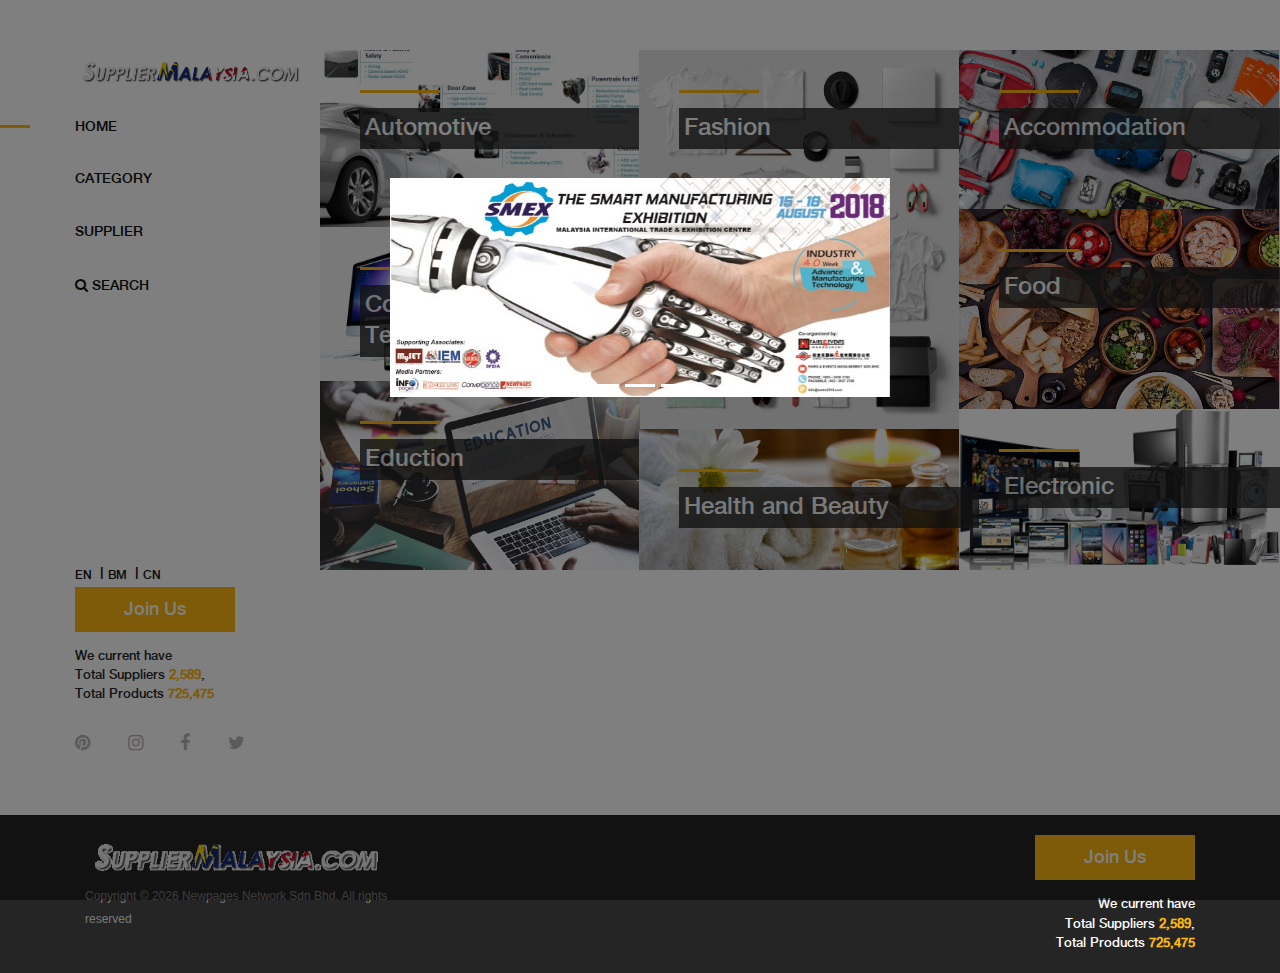
==== index.html @ 4eb39ed2 "update" ====
<!DOCTYPE html>
<html lang="en">

<head>
    <meta charset="UTF-8">
    <meta name="description" content="">
    <meta http-equiv="X-UA-Compatible" content="IE=edge">
    <meta name="viewport" content="width=device-width, initial-scale=1, shrink-to-fit=no">
    <!-- The above 4 meta tags *must* come first in the head; any other head content must come *after* these tags -->

    <!-- Title  -->
    <title>Supplier Malaysia Portal | Home</title>

    <!-- Core Style CSS -->
    <link rel="stylesheet" href="css/core-style.css">
    <link rel="stylesheet" href="style.css">

</head>

<body>

    

    

    <!-- Search Wrapper Area Start -->
    <div class="search-wrapper section-padding-100">
        <div class="search-close">
            <i class="fa fa-close" aria-hidden="true"></i>
        </div>
        <div class="container">
            <div class="row">
                <div class="col-12">
                    <div class="search-content">
                        <img src="img/core-img/logo.gif" alt="">
                        <form action="#" method="get">
                            <input type="search" name="search" id="search" placeholder="Type your keyword...">
                            <button type="submit"><i class="fa fa-search"></i></button>
                        </form>
                    </div>
                </div>
            </div>
        </div>
    </div>
    <!-- Search Wrapper Area End -->

<!-- Popup Read More -->
<div class="container">
        <div class="row">
            <div class="modal fade" id="exampleModalLong" style="">
                <div id="coming_events" class="modal-dialog">
                    <div class="carousel slide" data-ride="carousel" >
                        <ol class="carousel-indicators">
                            <li class="active" data-target="#product_details_slider" data-slide-to="0" style="background-image: url(img/product-img/1534131345171eec7696923a82205e8d7d210dfa8a.jpg);">
                            </li>
                            <li data-target="#product_details_slider" data-slide-to="1" style="background-image: url(img/product-img/1534131345171eec7696923a82205e8d7d210dfa8a.jpg);">
                            </li>
                            <li data-target="#product_details_slider" data-slide-to="2" style="background-image: url(img/product-img/1534131345171eec7696923a82205e8d7d210dfa8a.jpg);">
                        </ol>
                        <div class="carousel-inner" style="object-fit:cover;">
                            <div class="carousel-item active">
                                <img class="d-block" src="img/product-img/1534131345171eec7696923a82205e8d7d210dfa8a.jpg" alt="First slide">
                            </div>
                            <div class="carousel-item">
                                <img class="d-block" src="img/product-img/1534131345171eec7696923a82205e8d7d210dfa8a.jpg" alt="Second slide">
                            </div>
                        </div>
                    </div>
                </div>
            </div>
        </div>
    
</div>


    <!-- ##### Main Content Wrapper Start ##### -->
    <div class="main-content-wrapper d-flex clearfix">
        <!-- Mobile Nav (max width 767px)-->
        <div class="mobile-nav">
            <!-- Navbar Brand -->
            <div class="sm-navbar-brand">
                <a href="index.html"><img src="img/core-img/logo.gif" alt=""></a>
            </div>
            <!-- Navbar Toggler -->
            <div class="sm-navbar-toggler">
                <span></span><span></span><span></span>
            </div>
        </div>

        <!-- Header Area Start -->
        <header class="header-area clearfix">
            <!-- Close Icon -->
            <div class="nav-close">
                <i class="fa fa-close" aria-hidden="true"></i>
            </div>
            <!-- Logo -->
            <div class="d-none d-md-block sm-logo mb-15">
                <a href="index.html"><img src="img/core-img/logo.gif" alt=""></a>
            </div>
            <!-- SM Nav -->
            <nav class="sm-nav">
                <ul>
                    <li class="active"><a href="index.html">Home</a></li>
                    <li><a href="category-accommodation.html">Category</a></li>
                    <li><a href="category-supplier.html">Supplier</a></li>
                    <li><a href="#" class="search-nav"><i class="fa fa-search"></i> Search</a></li>
                </ul>
            </nav>
            <div class="sm-btn-group mb-250"></div>
            <!-- Button Group -->
            <div class="sm-btn-group mb-30">
                <a href="#">EN</a>&nbsp
                |&nbsp<a href="#">BM</a>&nbsp
                |&nbsp<a href="#">CN</a>&nbsp
                <a href="joinUs.html" class="btn sm-btn mb-15">Join Us</a>
                <ul class="sm-nav">
                    <li style="font-size:.8rem">We current have</li>
                    <li style="font-size:.8rem">Total Suppliers <strong style="color:#fbb710;">2,589</strong>,</li>
                    <li style="font-size:.8rem">Total Products <strong style="color:#fbb710;">725,475</strong></li>
                </ul>
            </div>



            <!-- Social Button -->
            <div class="social-info d-flex justify-content-between">
                <a href="#"><i class="fa fa-pinterest" aria-hidden="true"></i></a>
                <a href="#"><i class="fa fa-instagram" aria-hidden="true"></i></a>
                <a href="#"><i class="fa fa-facebook" aria-hidden="true"></i></a>
                <a href="#"><i class="fa fa-twitter" aria-hidden="true"></i></a>
            </div>
        </header>
        <!-- Header Area End -->

        <!-- Product Catagories Area Start -->
        <div class="products-catagories-area clearfix mt-50">
            <div class="sm-pro-catagory clearfix">
                <!-- Single Catagory -->
                <div class="single-products-catagory clearfix">
                    <a href="category-automotive.html">
                        <img src="img/product-img/en.Automotive_Solutions.jpg" alt="">
                        <!-- Hover Content -->
                        <div class="hover-content sm-category">
                            <div class="line"></div>
                            <h4>Automotive</h4>
                        </div>
                    </a>
                </div>

                <!-- Single Catagory -->
                <div class="single-products-catagory clearfix">
                    <a href="category-fashion.html">
                        <img src="img/product-img/Fashion-Shoes-Jewelry-2X._V510055193_.jpg" alt="">
                        <!-- Hover Content -->
                        <div class="hover-content sm-category">
                            <div class="line"></div>
                            <h4>Fashion</h4>
                        </div>
                    </a>
                </div>

                <!-- Single Catagory -->
                <div class="single-products-catagory clearfix">
                    <a href="category-accommodation.html">
                        <img src="img/product-img/gearfortravel-2x1-fullres-1024x512.jpg" alt="">
                        <!-- Hover Content -->
                        <div class="hover-content sm-category">
                            <div class="line"></div>
                            <h4>Accommodation</h4>
                        </div>
                    </a>
                </div>

                <!-- Single Catagory -->
                <div class="single-products-catagory clearfix">
                    <a href="category-food.html">
                        <img src="img/product-img/food.jpg" alt="">
                        <!-- Hover Content -->
                        <div class="hover-content sm-category">
                            <div class="line"></div>
                            <h4>Food</h4>
                        </div>
                    </a>
                </div>

                <!-- Single Catagory -->
                <div class="single-products-catagory clearfix">
                    <a href="category-computers&it.html">
                        <img src="img/product-img/it1.png" alt="">
                        <!-- Hover Content -->
                        <div class="hover-content sm-category">
                            <div class="line"></div>
                            <h4>Computers & Information Technology</h4>
                        </div>
                    </a>
                </div>

                <!-- Single Catagory -->
                <div class="single-products-catagory clearfix">
                    <a href="category-eduction.html">
                        <img src="img/product-img/student-education.jpg" alt="">
                        <!-- Hover Content -->
                        <div class="hover-content sm-category">
                            <div class="line"></div>
                            <h4>Eduction</h4>
                        </div>
                    </a>
                </div>

                <!-- Single Catagory -->
                <div class="single-products-catagory clearfix">
                    <a href="category-electronic.html">
                        <img src="img/product-img/electronic.jpg" alt="">
                        <!-- Hover Content -->
                        <div class="hover-content sm-category">
                            <div class="line"></div>
                            <h4>Electronic</h4>
                        </div>
                    </a>
                </div>

                <!-- Single Catagory -->
                <div class="single-products-catagory clearfix">
                    <a href="category-h&b.html">
                        <img src="img/product-img/health-and-beauty-11.jpg" alt="">
                        <!-- Hover Content -->
                        <div class="hover-content sm-category">
                            <div class="line"></div>
                            <h4>Health and Beauty</h4>
                        </div>
                    </a>
                </div>
            </div>
        </div>
        <!-- Product Catagories Area End -->
    </div>

    <!-- ##### Main Content Wrapper End ##### -->


    <!-- ##### Footer Area Start ##### -->
    <footer class="footer_area clearfix">
        <div class="container">
            <div class="row align-items-center">
                <!-- Single Widget Area -->
                <div class="col-12 col-lg-4">
                    <div class="single_widget_area">
                        <!-- Logo -->
                        <div class="footer-logo mr-50">
                            <a href="index.html"><img src="img/core-img/logo.gif" alt=""></a>
                        </div>
                        <!-- Copywrite Text -->
                        <p class="copywrite">
                            Copyright &copy;
                            <script>
                                document.write(new Date().getFullYear());
                            </script> Newpages Network Sdn Bhd. All rights reserved</p>
                    </div>
                </div>
                <!-- Single Widget Area -->
                <div class="col-12 col-lg-8 text-right">
                    <div class="single_widget_area">
                        <!-- Footer Menu -->
                        <div class="footer_menu">
                            <a href="joinUs.html" class="btn sm-btn mb-15">Join Us</a>
                            <ul class="text-right">
                                <li style="font-size:.8rem; color:white;">We current have</li>
                                <li style="font-size:.8rem; color:white;">Total Suppliers <strong style="color:#fbb710;">2,589</strong>,</li>
                                <li style="font-size:.8rem; color:white;">Total Products <strong style="color:#fbb710;">725,475</strong></li>
                            </ul>
                        </div>
                    </div>
                </div>
            </div>
        </div>
        </div>
    </footer>
    <!-- ##### Footer Area End ##### -->

    <!-- ##### jQuery (Necessary for All JavaScript Plugins) ##### -->
    <script src="js/jquery/jquery-2.2.4.min.js"></script>
    <!-- Popper js -->
    <script src="js/popper.min.js"></script>
    <!-- Bootstrap js -->
    <script src="js/bootstrap.min.js"></script>
    <!-- Plugins js -->
    <script src="js/plugins.js"></script>
    <!-- Active js -->
    <script src="js/active.js"></script>
    <!-- My Script -->
    <script src="js/mainPage.js"></script>

</body>

</html>
---- css/core-style.css ----
/* [Master Stylesheet v-1.0.0] */


/* :: :: 1.0 Import Fonts */

@import url(../css/bootstrap.min.css);
@import url(../css/owl.carousel.css);
@import url(../css/animate.css);
@import url(../css/magnific-popup.css);
@import url(../css/jquery-ui.min.css);
@import url(../css/nice-select.css);
@import url(../css/font-awesome.min.css);
@font-face {
    font-family: "helveticaneuebold";
    src: url("../fonts/helvetica_neu_bold-webfont.woff2") format("woff2"), url("../fonts/helvetica_neu_bold-webfont.woff") format("woff");
    font-weight: normal;
    font-style: normal;
}

@font-face {
    font-family: "helveticaneuemedium";
    src: url("../fonts/helveticaneue_medium-webfont.woff2") format("woff2"), url("../fonts/helveticaneue_medium-webfont.woff") format("woff");
    font-weight: normal;
    font-style: normal;
}


/* :: 2.0 Import All CSS */


/* :: 3.0 Base CSS */

* {
    margin: 0;
    padding: 0;
}

body {
    font-family: "helveticaneuemedium";
    font-size: 16px;
}

h1,
h2,
h3,
h4,
h5,
h6 {
    color: #242424;
    line-height: 1.3;
    font-weight: 400;
}

p {
    color: #6d6d6d;
    font-size: 16px;
    line-height: 1.9;
    font-weight: 400;
}

a {
    -webkit-transition: all 500ms ease 0s;
    transition: all 500ms ease 0s;
    text-decoration: none;
    outline: 0 solid transparent;
    color: #131212;
    font-weight: 400;
    font-size: 12px;
}

a:hover,
a:focus {
    -webkit-transition: all 500ms ease 0s;
    transition: all 500ms ease 0s;
    text-decoration: none;
    outline: 0 solid transparent;
    color: #131212;
    font-weight: 400;
    font-size: 12px;
}

ul,
ol {
    margin: 0;
}

ul li,
ol li {
    list-style: none;
}

img {
    height: auto;
    max-width: 100%;
}


/* Spacing */

.mt-15 {
    margin-top: 15px !important;
}

.mt-30 {
    margin-top: 30px !important;
}

.mt-65 {
    margin-top: 65px !important;
}

.mt-50 {
    margin-top: 50px !important;
}

.mt-70 {
    margin-top: 70px !important;
}

.mt-100 {
    margin-top: 100px !important;
}

.mb-15 {
    margin-bottom: 15px !important;
}

.mb-30 {
    margin-bottom: 30px !important;
}

.mb-50 {
    margin-bottom: 50px !important;
}

.mb-70 {
    margin-bottom: 70px !important;
}

.mb-100 {
    margin-bottom: 100px !important;
}

.mb-250 {
    margin-bottom: 250px !important;
}

.ml-15 {
    margin-left: 15px !important;
}

.ml-30 {
    margin-left: 30px !important;
}

.ml-50 {
    margin-left: 50px !important;
}

.mr-15 {
    margin-right: 15px !important;
}

.mr-30 {
    margin-right: 30px !important;
}

.mr-50 {
    margin-right: 50px !important;
}


/* Height */

.height-400 {
    height: 400px !important;
}

.height-500 {
    height: 500px !important;
}

.height-600 {
    height: 600px !important;
}

.height-700 {
    height: 700px !important;
}

.height-800 {
    height: 800px !important;
}


/* Section Padding */

.section-padding-50 {
    padding-top: 50px;
    padding-bottom: 100px;
}

.section-padding-100 {
    padding-top: 100px;
    padding-bottom: 100px;
}

.section-padding-100-0 {
    padding-top: 100px;
    padding-bottom: 0;
}

.section-padding-0-100 {
    padding-top: 0;
    padding-bottom: 100px;
}


/* Section Heading */

.section-heading {
    margin-bottom: 50px;
    position: relative;
    z-index: 1;
}

.section-heading h2 {
    font-size: 30px;
    margin-bottom: 0;
    text-transform: capitalize;
    font-weight: 600;
}

.section-heading.text-left {
    text-align: left !important;
}


/* Miscellaneous */

.bg-img {
    background-position: center center;
    background-size: cover;
    background-repeat: no-repeat;
}

.bg-white {
    background-color: #ffffff !important;
}

.bg-dark {
    background-color: #000000 !important;
}

.bg-transparent {
    background-color: transparent !important;
}

.font-bold {
    font-weight: 700;
}

.font-light {
    font-weight: 300;
}

.bg-overlay,
.bg-overlay-white {
    position: relative;
    z-index: 2;
    background-position: center center;
    background-size: cover;
}

.bg-overlay:hover,
.bg-overlay-white:hover {
    position: absolute;
    z-index: -1;
    top: 0;
    left: 0;
    width: 100%;
    height: 100%;
    content: "";
}

.bg-overlay:hover {
    background-color: rgba(0, 0, 0, 0.5);
}

.bg-overlay-white:hover {
    background-color: rgba(255, 255, 255, 0.9);
}

.mfp-image-holder .mfp-close,
.mfp-iframe-holder .mfp-close {
    color: #fff;
    right: 0;
    padding-right: 0;
    width: 30px;
    height: 30px;
    background-color: #fbb710;
    line-height: 30px;
    text-align: center;
    position: absolute;
    top: 40px;
    right: -30px;
}

@media only screen and (max-width: 767px) {
    .mfp-image-holder .mfp-close,
    .mfp-iframe-holder .mfp-close {
        right: 0;
    }
}

.navbar-toggler {
    background-color: #fbb710;
    border-radius: 0;
    margin-bottom: 15px;
}

.navbar-toggler i {
    font-size: 12px;
    color: #fff;
}

@media only screen and (min-width: 768px) and (max-width: 991px) {
    .navbar {
        display: block;
    }
}

@media only screen and (max-width: 767px) {
    .navbar {
        display: block;
    }
}

.mobile-nav {
    position: fixed;
    width: 100%;
    height: 70px;
    background-color: #fff;
    z-index: 3000;
    top: 0;
    left: 0;
    right: 0;
    padding: 0.5em 2em;
    -webkit-box-align: center;
    -ms-flex-align: center;
    -ms-grid-row-align: center;
    align-items: center;
    -webkit-box-pack: justify;
    -ms-flex-pack: justify;
    justify-content: space-between;
    box-shadow: 0 4px 15px 0 rgba(0, 0, 0, 0.15);
    display: none;
}

@media only screen and (max-width: 767px) {
    .mobile-nav {
        display: -webkit-box;
        display: -ms-flexbox;
        display: flex;
    }
}

.mobile-nav .sm-navbar-brand {
    -webkit-box-flex: 0;
    -ms-flex: 0 0 250px;
    flex: 0 0 250px;
    max-width: 250px;
}

.mobile-nav .sm-navbar-brand img {
    width: 500px;
}

.mobile-nav .sm-navbar-brand a {
    display: block;
    max-width: 100%;
}

.mobile-nav .sm-navbar-toggler {
    cursor: pointer;
}

.mobile-nav .sm-navbar-toggler span {
    width: 28px;
    height: 3px;
    background-color: #fbb710;
    display: block;
    margin-bottom: 5px;
    border-radius: 2px;
}

.mobile-nav .sm-navbar-toggler span:last-child {
    margin-bottom: 0;
}


/* ScrollUp */

#scrollUp {
    background-color: #fbb710;
    border-radius: 0;
    bottom: 60px;
    box-shadow: 0 2px 6px 0 rgba(0, 0, 0, 0.3);
    color: #ffffff;
    font-size: 24px;
    height: 40px;
    line-height: 40px;
    right: 60px;
    text-align: center;
    width: 40px;
    -webkit-transition-duration: 500ms;
    transition-duration: 500ms;
}

#scrollUp:hover {
    background-color: #131212;
}

@media only screen and (max-width: 767px) {
    #scrollUp {
        bottom: 30px;
        right: 30px;
    }
}


/* Essence Button */

.sm-btn {
    display: inline-block;
    min-width: 160px;
    height: 45px;
    color: #ffffff;
    border: none;
    border-radius: 0;
    padding: 0 7px;
    font-size: 18px;
    line-height: 45px;
    background-color: #fbb710;
    font-weight: 300;
}

.sm-btn.active,
.sm-btn:hover,
.sm-btn:focus {
    font-size: 18px;
    color: #ffffff;
    background-color: #131212;
}


/* :: 4.0 Search Wrapper Area CSS */

.search-wrapper {
    position: fixed;
    z-index: 1;
    width: 100%;
    height: 80px;
    z-index: 5000;
    top: -200px;
    left: 0;
    background-color: white;
    -webkit-transition-duration: 500ms;
    transition-duration: 500ms;
    display: flex;
    align-items: center;
}

.search-wrapper .search-content form {
    position: relative;
    z-index: 1;
    box-shadow: 0 0 5px rgba(0, 0, 0, 0.075);
}

.search-wrapper .search-content form input {
    width: 100%;
    height: 60px;
    border: none;
    padding-left: 50px;
    font-size: 14px;
    color: #6b6b6b;
}

.search-wrapper .search-content form button {
    position: absolute;
    top: 0;
    left: 0;
    border: none;
    width: 50px;
    height: 60px;
    z-index: 10;
    cursor: pointer;
    background-color: transparent;
    text-align: center;
}

.search-wrapper .search-close {
    -webkit-transition-duration: 500ms;
    transition-duration: 500ms;
    width: 40px;
    height: 40px;
    position: absolute;
    top: 0;
    right: 0;
    background-color: red;
    text-align: center;
    color: #fff;
    line-height: 40px;
    font-size: 12px;
    cursor: pointer;
    background-color: #fbb710;
}

.search-wrapper .search-close:hover {
    background-color: #131212;
}


/* :: 5.0 Welcome Area CSS */

.main-content-wrapper {
    position: relative;
    z-index: 1;
    -webkit-transition-duration: 500ms;
    transition-duration: 500ms;
    -ms-flex-wrap: wrap;
    flex-wrap: wrap;
}

@media only screen and (max-width: 767px) {
    .main-content-wrapper {
        margin-top: 0px;
        z-index: 100;
    }
}

.main-content-wrapper .header-area {
    -webkit-transition-duration: 500ms;
    transition-duration: 500ms;
    position: relative;
    z-index: 1;
    -webkit-box-flex: 0;
    -ms-flex: 0 0 320px;
    flex: 0 0 320px;
    width: 320px;
    max-width: 320px;
    background-color: #fff;
    padding: 60px 75px;
}

@media only screen and (min-width: 768px) and (max-width: 991px) {
    .main-content-wrapper .header-area {
        -webkit-box-flex: 0;
        -ms-flex: 0 0 280px;
        flex: 0 0 280px;
        width: 280px;
        max-width: 280px;
        padding: 50px;
    }
}

@media only screen and (max-width: 767px) {
    .main-content-wrapper .header-area {
        -webkit-transition-duration: 500ms;
        transition-duration: 500ms;
        -webkit-box-flex: 0;
        -ms-flex: 0 0 320px;
        flex: 0 0 320px;
        width: 320px;
        max-width: 320px;
        position: fixed;
        z-index: 4000;
        top: 0;
        left: -350px;
        height: 100%;
        overflow-x: hidden;
        overflow-y: scroll;
        display: block;
    }
}

.main-content-wrapper .header-area.bp-xs-on {
    left: 0;
}

.main-content-wrapper .header-area .nav-close {
    -webkit-transition-duration: 500ms;
    transition-duration: 500ms;
    width: 40px;
    height: 40px;
    position: absolute;
    top: 0;
    right: 15px;
    background-color: red;
    text-align: center;
    color: #fff;
    line-height: 40px;
    font-size: 12px;
    cursor: pointer;
    background-color: #fbb710;
    display: none;
}

@media only screen and (max-width: 767px) {
    .main-content-wrapper .header-area .nav-close {
        display: block;
    }
}

.main-content-wrapper .header-area .nav-close:hover {
    background-color: #131212;
}

.main-content-wrapper .header-area .logo {
    margin-bottom: 100px;
    display: block;
}

.main-content-wrapper .header-area .sm-nav li a {
    font-size: 14px;
    text-transform: uppercase;
    position: relative;
    z-index: 1;
    padding: 20px 0;
    display: block;
    line-height: 0.9;
    color: #131212;
    font-weight: normal;
}

.main-content-wrapper .header-area .sm-nav li a::after {
    -webkit-transition-duration: 500ms;
    transition-duration: 500ms;
    width: 30px;
    height: 3px;
    position: absolute;
    top: 50%;
    margin-top: -1.5px;
    left: -150px;
    background-color: #fbb710;
    z-index: 10;
    content: "";
}

.main-content-wrapper .header-area .sm-nav li a:hover,
.main-content-wrapper .header-area .sm-nav li a:focus {
    color: #fbb710;
}

.main-content-wrapper .header-area .sm-nav li:hover a::after,
.main-content-wrapper .header-area .sm-nav li:focus a::after {
    left: -75px;
}

@media only screen and (min-width: 768px) and (max-width: 991px) {
    .main-content-wrapper .header-area .sm-nav li:hover a::after,
    .main-content-wrapper .header-area .sm-nav li:focus a::after {
        left: -50px;
    }
}

.main-content-wrapper .header-area .sm-nav li.active a::after {
    left: -75px;
}

@media only screen and (min-width: 768px) and (max-width: 991px) {
    .main-content-wrapper .header-area .sm-nav li.active a::after {
        left: -50px;
    }
}

.main-content-wrapper .header-area .sm-btn-group .sm-btn {
    width: 160px;
    display: block;
}

.main-content-wrapper .header-area .cart-fav-search a {
    display: block;
    text-transform: uppercase;
    font-size: 16px;
    padding: 15px 0;
    color: #131212;
    line-height: 1;
}

.main-content-wrapper .header-area .cart-fav-search a .search-nav {
    padding-bottom: 0;
}

.main-content-wrapper .header-area .cart-fav-search a span {
    color: #9e9e9e;
}

.main-content-wrapper .header-area .cart-fav-search a img {
    margin-right: 10px;
}

.main-content-wrapper .header-area .cart-fav-search a:hover,
.main-content-wrapper .header-area .cart-fav-search a:focus {
    color: #fbb710;
}

.main-content-wrapper .header-area .social-info a {
    color: #b5b5b5;
    display: inline-block;
}

.main-content-wrapper .header-area .social-info a i {
    font-size: 18px;
}

.main-content-wrapper .header-area .social-info a:hover,
.main-content-wrapper .header-area .social-info a:focus {
    color: #fbb710;
}

@media only screen and (max-width: 767px) {
    .main-content-wrapper .header-area .social-info {
        margin-bottom: 75px;
    }
}

.main-content-wrapper .products-catagories-area {
    -webkit-box-flex: 0;
    -ms-flex: 0 0 calc(100% - 320px);
    flex: 0 0 calc(100% - 320px);
    width: calc(100% - 320px);
    max-width: calc(100% - 320px);
}

@media only screen and (min-width: 768px) and (max-width: 991px) {
    .main-content-wrapper .products-catagories-area {
        -webkit-box-flex: 0;
        -ms-flex: 0 0 calc(100% - 280px);
        flex: 0 0 calc(100% - 280px);
        width: calc(100% - 280px);
        max-width: calc(100% - 280px);
    }
}

@media only screen and (max-width: 767px) {
    .main-content-wrapper .products-catagories-area {
        -webkit-box-flex: 0;
        -ms-flex: 0 0 100%;
        flex: 0 0 100%;
        width: 100%;
        max-width: 100%;
    }
}

.main-content-wrapper .shop_sidebar_area {
    position: relative;
    z-index: 1;
    -webkit-box-flex: 0;
    -ms-flex: 0 0 230px;
    flex: 0 0 230px;
    width: 230px;
    max-width: 230px;
    background-color: #f5f7fa;
    padding: 100px 40px;
}

@media only screen and (min-width: 768px) and (max-width: 991px) {
    .main-content-wrapper .shop_sidebar_area {
        -webkit-box-flex: 0;
        -ms-flex: 0 0 180px;
        flex: 0 0 180px;
        width: 180px;
        max-width: 180px;
        padding: 100px 15px;
    }
}

@media only screen and (max-width: 767px) {
    .main-content-wrapper .shop_sidebar_area {
        -webkit-box-flex: 0;
        -ms-flex: 0 0 100%;
        flex: 0 0 100%;
        width: 100%;
        max-width: 100%;
        -webkit-box-ordinal-group: 3;
        -ms-flex-order: 2;
        order: 2;
    }
}

.main-content-wrapper .sm_product_area {
    position: relative;
    z-index: 1;
    -webkit-box-flex: 0;
    -ms-flex: 0 0 calc(95% - 550px);
    flex: 0 0 calc(95% - 550px);
    width: calc(95% - 550px);
    max-width: calc(95% - 550px);
}

@media only screen and (min-width: 992px) and (max-width: 1199px) {
    .main-content-wrapper .sm_product_area {
        -webkit-box-flex: 0;
        -ms-flex: 0 0 calc(100% - 550px);
        flex: 0 0 calc(100% - 550px);
        width: calc(100% - 550px);
        max-width: calc(100% - 550px);
    }
}

@media only screen and (min-width: 768px) and (max-width: 991px) {
    .main-content-wrapper .sm_product_area {
        -webkit-box-flex: 0;
        -ms-flex: 0 0 calc(100% - 460px);
        flex: 0 0 calc(100% - 460px);
        width: calc(100% - 460px);
        max-width: calc(100% - 460px);
    }
}

@media only screen and (max-width: 767px) {
    .main-content-wrapper .sm_product_area {
        -webkit-box-flex: 0;
        -ms-flex: 0 0 100%;
        flex: 0 0 100%;
        width: 100%;
        max-width: 100%;
        -webkit-box-ordinal-group: 2;
        -ms-flex-order: 1;
        order: 1;
        padding-top: 50px;
    }
}

.main-content-wrapper .form-table-area {
    position: relative;
    z-index: 1;
    -webkit-box-flex: 0;
    -ms-flex: 0 0 calc(95% - 320px);
    flex: 0 0 calc(95% - 320px);
    width: calc(95% - 320px);
    max-width: calc(95% - 320px);
}

@media only screen and (min-width: 992px) and (max-width: 1199px) {
    .main-content-wrapper .form-table-area {
        -webkit-box-flex: 0;
        -ms-flex: 0 0 calc(100% - 320px);
        flex: 0 0 calc(100% - 320px);
        width: calc(100% - 320px);
        max-width: calc(100% - 320px);
    }
}

@media only screen and (min-width: 768px) and (max-width: 991px) {
    .main-content-wrapper .form-table-area {
        -webkit-box-flex: 0;
        -ms-flex: 0 0 calc(100% - 280px);
        flex: 0 0 calc(100% - 280px);
        width: calc(100% - 280px);
        max-width: calc(100% - 280px);
    }
}

@media only screen and (max-width: 767px) {
    .main-content-wrapper .form-table-area {
        -webkit-box-flex: 0;
        -ms-flex: 0 0 100%;
        flex: 0 0 100%;
        width: 100%;
        max-width: 100%;
        padding-top: 0;
    }
}

.main-content-wrapper .form-table-area .cart-title h2 {
    font-size: 30px;
    margin-bottom: 30px;
    color: #242424;
}

.main-content-wrapper .form-table-area table thead {
    width: 100%;
    display: block;
}

.main-content-wrapper .form-table-area table thead tr {
    display: -webkit-box;
    display: -ms-flexbox;
    display: flex;
    width: 100%;
    height: 40px;
    background-color: #f5f7fa;
}

.main-content-wrapper .form-table-area table thead tr th {
    border-top: none;
    border-bottom: none;
    -webkit-box-flex: 0;
    -ms-flex: 0 0 25%;
    flex: 0 0 25%;
    width: 25%;
    max-width: 25%;
    font-size: 12px;
    color: #242424;
    text-transform: capitalize;
    font-weight: 400;
}

.main-content-wrapper .form-table-area table tbody {
    width: 100%;
    display: block;
}

.main-content-wrapper .form-table-area table tbody tr {
    display: -webkit-box;
    display: -ms-flexbox;
    display: flex;
    -webkit-box-align: center;
    -ms-flex-align: center;
    -ms-grid-row-align: center;
    align-items: center;
    width: 100%;
}

.main-content-wrapper .form-table-area table tbody tr td {
    border: none;
    -webkit-box-flex: 0;
    -ms-flex: 0 0 25%;
    flex: 0 0 25%;
    width: 25%;
    max-width: 25%;
}

.main-content-wrapper .form-table-area table tbody tr td h5 {
    font-size: 16px;
    color: #252525;
}

@media only screen and (min-width: 992px) and (max-width: 1199px) {
    .main-content-wrapper .form-table-area table tbody tr td h5 {
        font-size: 14px;
    }
}

@media only screen and (min-width: 768px) and (max-width: 991px) {
    .main-content-wrapper .form-table-area table tbody tr td h5 {
        font-size: 14px;
    }
}

@media only screen and (max-width: 767px) {
    .main-content-wrapper .form-table-area table tbody tr td h5 {
        font-size: 12px;
    }
}

.main-content-wrapper .form-table-area table tbody tr td .qty-btn p {
    margin-bottom: 0;
    line-height: 40px;
    height: 40px;
    padding: 0 15px;
    background-color: #f5f7fa;
    color: #242424;
    font-size: 14px;
}

@media only screen and (min-width: 768px) and (max-width: 991px) {
    .main-content-wrapper .form-table-area table tbody tr td .qty-btn p {
        padding: 0 10px;
    }
}

.main-content-wrapper .form-table-area table tbody tr td .qty-btn .quantity {
    position: relative;
    z-index: 1;
}

.main-content-wrapper .form-table-area table tbody tr td .qty-btn .quantity input {
    text-align: center;
    background-color: #f5f7fa;
    height: 40px;
    width: 60px;
    border: none;
    -moz-appearance: textfield;
    -webkit-appearance: textfield;
    appearance: textfield;
    color: #242424;
    font-size: 14px;
}

@media only screen and (min-width: 768px) and (max-width: 991px) {
    .main-content-wrapper .form-table-area table tbody tr td .qty-btn .quantity input {
        width: 45px;
    }
}

.main-content-wrapper .form-table-area table tbody tr td .qty-btn .quantity .qty-plus {
    position: absolute;
    right: 0;
    top: 0;
    line-height: 40px;
    width: 20px;
    text-align: center;
    height: 40px;
    cursor: pointer;
    color: #242424;
    font-size: 10px;
}

.main-content-wrapper .form-table-area table tbody tr td .qty-btn .quantity .qty-minus {
    position: absolute;
    top: 0;
    right: 40px;
    line-height: 40px;
    width: 20px;
    height: 40px;
    text-align: center;
    cursor: pointer;
    color: #242424;
    font-size: 10px;
}

@media only screen and (min-width: 768px) and (max-width: 991px) {
    .main-content-wrapper .form-table-area table tbody tr td .qty-btn .quantity .qty-minus {
        right: 30px;
    }
}

.main-content-wrapper .form-table-area .cart-summary {
    background-color: #f5f7fa;
    margin-top: 118px;
    position: relative;
    z-index: 1;
    padding: 30px 20px;
}

.main-content-wrapper .form-table-area .cart-summary h5 {
    font-size: 18px;
    margin-bottom: 0;
}

.main-content-wrapper .form-table-area .cart-summary .summary-table {
    margin-top: 30px;
}

.main-content-wrapper .form-table-area .cart-summary .summary-table li {
    display: -webkit-box;
    display: -ms-flexbox;
    display: flex;
    -webkit-box-pack: justify;
    -ms-flex-pack: justify;
    justify-content: space-between;
    margin-bottom: 30px;
    text-transform: capitalize;
}

.main-content-wrapper .form-table-area .cart-summary .summary-table li span {
    color: #6b6b6b;
    font-size: 14px;
}

.main-content-wrapper .form-table-area .cart-summary .payment-method label {
    font-size: 14px;
    color: #6b6b6b;
    font-weight: 400;
    margin-bottom: 15px;
}

.main-content-wrapper .single-product-area {
    position: relative;
    z-index: 1;
    -webkit-box-flex: 0;
    -ms-flex: 0 0 calc(95% - 320px);
    flex: 0 0 calc(95% - 320px);
    width: calc(95% - 320px);
    max-width: calc(95% - 320px);
}

@media only screen and (min-width: 992px) and (max-width: 1199px) {
    .main-content-wrapper .single-product-area {
        -webkit-box-flex: 0;
        -ms-flex: 0 0 calc(100% - 320px);
        flex: 0 0 calc(100% - 320px);
        width: calc(100% - 320px);
        max-width: calc(100% - 320px);
    }
}

@media only screen and (min-width: 768px) and (max-width: 991px) {
    .main-content-wrapper .single-product-area {
        -webkit-box-flex: 0;
        -ms-flex: 0 0 calc(100% - 280px);
        flex: 0 0 calc(100% - 280px);
        width: calc(100% - 280px);
        max-width: calc(100% - 280px);
    }
}

@media only screen and (max-width: 767px) {
    .main-content-wrapper .single-product-area {
        -webkit-box-flex: 0;
        -ms-flex: 0 0 100%;
        flex: 0 0 100%;
        width: 100%;
        max-width: 100%;
        padding-top: 0;
    }
}

.main-content-wrapper .single-product-area .breadcrumb {
    background-color: transparent;
}

.main-content-wrapper .single-product-area .breadcrumb .breadcrumb-item {
    font-size: 14px;
    text-transform: uppercase;
}

.main-content-wrapper .single-product-area .breadcrumb .breadcrumb-item a {
    color: #242424;
    font-size: 14px;
    text-transform: uppercase;
}

.main-content-wrapper .single-product-area .breadcrumb .breadcrumb-item a:hover {
    color: #fbb710;
}

.main-content-wrapper .single-product-area .breadcrumb .breadcrumb-item+.breadcrumb-item::before {
    content: ">";
}

.main-content-wrapper .single-product-area .single_product_thumb {
    position: relative;
    z-index: 1;
    margin-bottom: 170px;
}

.main-content-wrapper .single-product-area .single_product_thumb .carousel-indicators {
    margin: 0 7.5px;
    bottom: -165px;
}

@media only screen and (min-width: 992px) and (max-width: 1199px) {
    .main-content-wrapper .single-product-area .single_product_thumb .carousel-indicators {
        bottom: -105px;
    }
}

@media only screen and (min-width: 768px) and (max-width: 991px) {
    .main-content-wrapper .single-product-area .single_product_thumb .carousel-indicators {
        bottom: -105px;
    }
}

@media only screen and (max-width: 767px) {
    .main-content-wrapper .single-product-area .single_product_thumb .carousel-indicators {
        bottom: -95px;
    }
}

.main-content-wrapper .single-product-area .single_product_thumb .carousel-indicators li {
    -webkit-box-flex: 0;
    -ms-flex: 0 0 25%;
    flex: 0 0 25%;
    width: 25%;
    min-width: 25%;
    height: 140px;
    background-position: center center;
    background-size: cover;
    border: 2px solid transparent;
    cursor: pointer;
}

@media only screen and (min-width: 992px) and (max-width: 1199px) {
    .main-content-wrapper .single-product-area .single_product_thumb .carousel-indicators li {
        height: 80px;
    }
}

@media only screen and (min-width: 768px) and (max-width: 991px) {
    .main-content-wrapper .single-product-area .single_product_thumb .carousel-indicators li {
        height: 80px;
    }
}

@media only screen and (max-width: 767px) {
    .main-content-wrapper .single-product-area .single_product_thumb .carousel-indicators li {
        height: 70px;
    }
}

.main-content-wrapper .single-product-area .single_product_thumb .carousel-indicators li.active {
    border: 2px solid #fbb710;
}

.main-content-wrapper .single-product-area .single_product_thumb .carousel-item a {
    cursor: zoom-in;
}

.main-content-wrapper .single-product-area .single_product_desc {
    position: relative;
    z-index: 1;
}

.main-content-wrapper .single-product-area .single_product_desc .product-meta-data .line {
    width: 80px;
    height: 3px;
    background-color: #fbb710;
    margin-bottom: 15px;
    display: block;
}

.main-content-wrapper .single-product-area .single_product_desc .product-meta-data .product-price {
    font-size: 24px;
    font-weight: 400;
    color: #fbb710;
    line-height: 1;
    margin-bottom: 10px;
}

.main-content-wrapper .single-product-area .single_product_desc .product-meta-data a {
    display: block;
}

.main-content-wrapper .single-product-area .single_product_desc .product-meta-data a h6 {
    font-size: 30px;
    margin-bottom: 5px;
}

@media only screen and (min-width: 992px) and (max-width: 1199px) {
    .main-content-wrapper .single-product-area .single_product_desc .product-meta-data a h6 {
        font-size: 20px;
    }
}

.main-content-wrapper .single-product-area .single_product_desc .product-meta-data .ratings-review .ratings i {
    font-size: 10px;
    color: #fbb710;
}

.main-content-wrapper .single-product-area .single_product_desc .product-meta-data .ratings-review .review a {
    display: inline-block;
    color: #6b6b6b;
    font-size: 14px;
}

.main-content-wrapper .single-product-area .single_product_desc .product-meta-data .avaibility {
    margin-bottom: 0;
    font-size: 12px;
    color: #6b6b6b;
    line-height: 1;
}

.main-content-wrapper .single-product-area .single_product_desc .product-meta-data .avaibility i {
    color: #20d34a;
    font-size: 12px;
}

.main-content-wrapper .single-product-area .single_product_desc .short_overview p {
    line-height: 2.1;
    color: #6b6b6b;
}

.main-content-wrapper .single-product-area .single_product_desc .cart p {
    margin-bottom: 0;
    line-height: 40px;
    height: 40px;
    padding: 0 15px;
    background-color: #f5f7fa;
}

.main-content-wrapper .single-product-area .single_product_desc .cart .quantity {
    position: relative;
    z-index: 1;
}

.main-content-wrapper .single-product-area .single_product_desc .cart .quantity input {
    text-align: center;
    background-color: #f5f7fa;
    height: 40px;
    width: 100px;
    border: none;
    -moz-appearance: textfield;
    -webkit-appearance: textfield;
    appearance: textfield;
    color: #959595;
}

.main-content-wrapper .single-product-area .single_product_desc .cart .quantity .qty-plus {
    position: absolute;
    right: 0;
    top: 0;
    line-height: 30px;
    width: 30px;
    text-align: center;
    height: 20px;
    cursor: pointer;
    color: #959595;
}

.main-content-wrapper .single-product-area .single_product_desc .cart .quantity .qty-minus {
    position: absolute;
    top: 21px;
    right: 0;
    line-height: 1;
    width: 30px;
    height: 25px;
    text-align: center;
    cursor: pointer;
    color: #959595;
}

.main-content-wrapper .single-product-area .single_product_desc .cart .sm-btn {
    width: 310px;
    height: 80px;
    line-height: 80px;
}

@media only screen and (min-width: 992px) and (max-width: 1199px) {
    .main-content-wrapper .single-product-area .single_product_desc .cart .sm-btn {
        width: 250px;
    }
}

@media only screen and (max-width: 767px) {
    .main-content-wrapper .single-product-area .single_product_desc .cart .sm-btn {
        width: 280px;
    }
}

.search-wrapper-on .search-wrapper {
    top: 0;
}

.search-wrapper-on .main-content-wrapper {
    margin-top: 150px;
}

.single-products-catagory {
    position: relative;
    z-index: 1;
    width: 33.33333%;
    top: 0;
}

@media only screen and (min-width: 992px) and (max-width: 1199px) {
    .single-products-catagory {
        width: 50%;
    }
}

@media only screen and (min-width: 768px) and (max-width: 991px) {
    .single-products-catagory {
        width: 100%;
    }
}

@media only screen and (max-width: 767px) {
    .single-products-catagory {
        width: 100%;
    }
}

@media only screen and (min-width: 576px) and (max-width: 767px) {
    .single-products-catagory {
        width: 50%;
    }
}

.single-products-catagory a {
    display: block;
    width: 100%;
    height: 100%;
    position: relative;
    z-index: 10;
}

.single-products-catagory a::after {
    -webkit-transition-duration: 250ms;
    transition-duration: 250ms;
    position: absolute;
    width: 100%;
    height: 100%;
    top: 0;
    left: 0;
    content: "";
    background-color: rgba(60, 60, 60, 0.7);
    z-index: 1;
    opacity: 0;
    visibility: visible;
}

.single-products-catagory a img {
    width: 100%;
}

.single-products-catagory .hover-content {
    position: absolute;
    top: 40px;
    left: 40px;
    z-index: 10;
}

@media only screen and (max-width: 767px) {
    .single-products-catagory .hover-content {
        top: 30px;
        left: 30px;
    }
}

.single-products-catagory .hover-content .line {
    width: 80px;
    height: 3px;
    background-color: #fbb710;
    display: block;
    margin-bottom: 15px;
}

.single-products-catagory .hover-content p {
    font-size: 16px;
    color: #6d6d6d;
    line-height: 1;
    margin-bottom: 5px;
    -webkit-transition-duration: 250ms;
    transition-duration: 250ms;
}

.single-products-catagory .hover-content h4 {
    margin-bottom: 0;
    -webkit-transition-duration: 250ms;
    transition-duration: 250ms;
}

.single-products-catagory:hover a::after,
.single-products-catagory:focus a::after {
    opacity: 1;
    visibility: visible;
}

.single-products-catagory:hover .hover-content p,
.single-products-catagory:hover .hover-content h4,
.single-products-catagory:focus .hover-content p,
.single-products-catagory:focus .hover-content h4 {
    color: #fff;
}


/* :: 7.0 Popular Products Area CSS */

.single-product-wrapper {
    position: relative;
    z-index: 1;
    margin-bottom: 50px;
    overflow: hidden;
    background-color: #ffffff;
}

.single-product-wrapper .product-img {
    position: relative;
    z-index: 1;
    overflow: hidden;
}

.single-product-wrapper .product-img img {
    width: 100%;
    -webkit-transition-duration: 500ms;
    transition-duration: 500ms;
}

.single-product-wrapper .product-img .hover-img {
    -webkit-transition-duration: 500ms;
    transition-duration: 500ms;
    position: absolute;
    top: 0;
    left: 0;
    width: 100%;
    z-index: 10;
    opacity: 0;
    visibility: hidden;
}

.single-product-wrapper .product-description {
    position: relative;
    z-index: 1;
    margin-top: 25px;
}

.single-product-wrapper .product-description .product-meta-data .line {
    width: 80px;
    height: 3px;
    background-color: #fbb710;
    margin-bottom: 15px;
    display: block;
}

.single-product-wrapper .product-description .product-meta-data .product-price {
    line-height: 1;
    color: #fbb710;
    font-size: 24px;
    margin-bottom: 10px;
}

.single-product-wrapper .product-description .product-meta-data a {
    display: block;
}

.single-product-wrapper .product-description .product-meta-data a h6 {
    margin-bottom: 0;
}

.single-product-wrapper .product-description .ratings-cart .ratings i {
    font-size: 10px;
    color: #fbb710;
}

.single-product-wrapper .product-description .ratings-cart .cart {
    display: block;
}

.single-product-wrapper:hover .product-img .hover-img {
    opacity: 1;
    visibility: visible;
}

.single-product-wrapper:hover .product-img .product-favourite a {
    opacity: 1;
    visibility: visible;
}

.pagination {
    position: relative;
    z-index: 1;
}

.pagination .page-item .page-link {
    width: 40px;
    height: 40px;
    border: none;
    font-size: 16px;
    font-weight: 400;
    line-height: 40px;
    padding: 0;
    text-align: center;
    color: #242424;
}

.pagination .page-item .page-link:hover,
.pagination .page-item .page-link:focus {
    color: #fff;
    box-shadow: none;
    background-color: #fbb710;
}

.pagination .page-item.active .page-link {
    color: #fff;
    box-shadow: none;
    background-color: #fbb710;
}

.pagination .page-item:first-child .page-link {
    margin-left: 0;
    border-top-left-radius: 0;
    border-bottom-left-radius: 0;
}

.pagination .page-item:last-child .page-link {
    margin-left: 0;
    border-top-right-radius: 0;
    border-bottom-right-radius: 0;
}


/* :: 8.0 Footer Area CSS */

.footer_area {
    position: relative;
    z-index: 1;
    background-color: #252525;
    padding: 20px 0;
}

.footer_area .single_widget_area .copywrite {
    font-size: 12px;
    color: rgba(255, 255, 255, 0.4);
    margin-top: 10px;
}

.footer_area .single_widget_area .copywrite a {
    font-size: 12px;
    color: rgba(255, 255, 255, 0.4);
}

.footer_area .single_widget_area .copywrite a:hover {
    color: #fff;
}

.footer_area .single_widget_area .footer_menu {
    position: relative;
    z-index: 1;
    margin-left: auto;
}

.footer_area .single_widget_area .footer_menu .navbar {
    padding: 0;
}

.footer_area .single_widget_area .footer_menu .navbar-nav .nav-item .nav-link {
    padding: 10px 30px;
    color: #fff;
    text-transform: uppercase;
    font-size: 14px;
}

@media only screen and (min-width: 768px) and (max-width: 991px) {
    .footer_area .single_widget_area .footer_menu .navbar-nav .nav-item .nav-link {
        padding: 10px 0;
    }
}

@media only screen and (max-width: 767px) {
    .footer_area .single_widget_area .footer_menu .navbar-nav .nav-item .nav-link {
        padding: 10px 0;
    }
}

.footer_area .single_widget_area .footer_menu .navbar-nav .nav-item .nav-link:hover,
.footer_area .single_widget_area .footer_menu .navbar-nav .nav-item .nav-link:focus {
    color: #fbb710;
}

.footer_area .single_widget_area .footer_menu .navbar-nav .nav-item.active .nav-link {
    color: #fbb710;
}

.footer_area .single_widget_area .footer_menu .navbar-nav .nav-item:last-child .nav-link {
    padding-right: 0;
}


/* :: 9.0 Product Sidebar Area CSS */

.widget {
    position: relative;
    z-index: 1;
}

.widget .widget-title {
    font-size: 16px;
    text-transform: capitalize;
    color: #242424;
}

.widget .catagories-menu li a {
    text-transform: capitalize;
    font-size: 16px;
    padding: 0px 0px 10px 0px;
    display: block;
    font-weight: 400;
    color: #959595;
}

.widget .catagories-menu li a:hover,
.widget .catagories-menu li a:focus {
    color: #fbb710;
}

.widget .catagories-menu li.active a {
    color: #fbb710;
}

.widget.price .slider-range-price {
    background-color: #c7d2d8 !important;
    height: 2px;
    border: none;
}

.widget.price .ui-slider-handle {
    background-color: #fff;
    top: -7px;
    width: 18px;
    height: 18px;
    margin: 0;
    border: 2px solid #fbb710;
    border-radius: 50%;
}

.widget.price .ui-slider-range.ui-corner-all.ui-widget-header {
    background-color: #fbb710;
}

.widget.price .ui-slider-horizontal {
    height: 2px;
    background-color: #fbb710;
}

.widget.price .range-price {
    font-size: 16px;
    font-weight: 400;
    margin-top: 20px;
    text-transform: uppercase;
    color: #959595;
}

.widget.color .widget-desc ul {
    -ms-flex-wrap: wrap;
    flex-wrap: wrap;
}

.widget.color .widget-desc ul li {
    -webkit-box-flex: 0;
    -ms-flex: 0 0 25%;
    flex: 0 0 25%;
    width: 25%;
    margin-bottom: 15px;
}

.widget.color .widget-desc ul li a {
    width: 30px;
    height: 30px;
    display: block;
    border-radius: 50%;
    background-color: #ffffff;
    position: relative;
    z-index: 1;
    box-shadow: 0 0 3px rgba(0, 0, 0, 0.15);
}

.widget.color .widget-desc ul li a.color1 {
    background-color: #ffffff;
}

.widget.color .widget-desc ul li a.color2 {
    background-color: #969696;
}

.widget.color .widget-desc ul li a.color3 {
    background-color: #030303;
}

.widget.color .widget-desc ul li a.color4 {
    background-color: #0315ff;
}

.widget.color .widget-desc ul li a.color5 {
    background-color: #dc0647;
}

.widget.color .widget-desc ul li a.color6 {
    background-color: #fff56a;
}

.widget.color .widget-desc ul li a.color7 {
    background-color: #f26e51;
}

.widget.color .widget-desc ul li a.color8 {
    background-color: #9a8777;
}

.widget.brands .form-check {
    margin-bottom: 5px;
}

.widget.brands .form-check label {
    -webkit-transition-duration: 500ms;
    transition-duration: 500ms;
    font-size: 16px;
    color: #959595;
    font-weight: 400;
    cursor: pointer;
}

.widget.brands .form-check label:hover {
    color: #fbb710;
}

.widget.brands .form-check:last-child {
    margin-bottom: 0;
}

.product-topbar {
    position: relative;
    z-index: 100;
    margin-bottom: 40px;
}

@media only screen and (min-width: 992px) and (max-width: 1199px) {
    .product-topbar .total-products {
        margin-bottom: 30px;
    }
}

@media only screen and (min-width: 768px) and (max-width: 991px) {
    .product-topbar .total-products {
        margin-bottom: 30px;
    }
}

@media only screen and (max-width: 767px) {
    .product-topbar .total-products {
        margin-bottom: 30px;
    }
}

.product-topbar .total-products p {
    margin-bottom: 15px;
    font-size: 14px;
    color: #242424;
    text-transform: uppercase;
}

.product-topbar .total-products .view a {
    -webkit-box-flex: 0;
    -ms-flex: 0 0 40px;
    flex: 0 0 40px;
    width: 40px;
    height: 40px;
    background-color: #131212;
    color: #fff;
    font-size: 16px;
    text-align: center;
    line-height: 44px;
}

.product-topbar .total-products .view a:first-child {
    background-color: #fbb710;
}

.product-topbar .product-sorting p {
    margin-bottom: 0;
    font-size: 14px;
    height: 40px;
    background-color: #f5f7fa;
    line-height: 40px;
    color: #959595;
    padding-left: 15px;
}

@media only screen and (min-width: 992px) and (max-width: 1199px) {
    .product-topbar .product-sorting p {
        font-size: 12px;
    }
}

@media only screen and (min-width: 768px) and (max-width: 991px) {
    .product-topbar .product-sorting p {
        font-size: 12px;
    }
}

@media only screen and (max-width: 767px) {
    .product-topbar .product-sorting p {
        font-size: 12px;
    }
}

.product-topbar .product-sorting form select {
    background-color: #f5f7fa;
    border: none;
    height: 40px;
    min-width: 80px;
}

@media only screen and (min-width: 768px) and (max-width: 991px) {
    .product-topbar .product-sorting form select {
        min-width: 60px;
    }
}

.product-topbar .product-sorting form select option {
    font-size: 12px;
    font-weight: 400;
    color: #242424;
    text-transform: uppercase;
    background-color: #f5f7fa;
}

.product-topbar .nice-select {
    border: none;
    font-size: 14px;
    font-weight: 400;
    height: 40px;
    padding-left: 0;
    line-height: 40px;
    margin: 0;
    background-color: #f5f7fa;
    border-radius: 0;
    text-align: center !important;
    min-width: 100px;
}

@media only screen and (min-width: 768px) and (max-width: 991px) {
    .product-topbar .nice-select {
        min-width: 60px;
        font-size: 12px;
    }
}

@media only screen and (max-width: 767px) {
    .product-topbar .nice-select {
        min-width: 60px;
        font-size: 12px;
    }
}

.product-topbar .nice-select .list {
    background-color: #f6f6f6;
    border-radius: 0;
    border: none;
}

.product-topbar .nice-select .list .option.selected {
    color: #fbb710;
}


/* :: 10.0 Checkout Area CSS */

.checkout_details_area form .form-control {
    height: 60px;
    border: none;
    border-radius: 0;
    background-color: #f5f7fa;
    padding: 30px;
    color: #6b6b6b;
    font-size: 14px;
}

.checkout_details_area form textarea.form-control {
    height: 210px;
}

.checkout_details_area form .custom-control label {
    font-size: 14px;
    color: #6b6b6b;
}

.checkout_details_area form .nice-select {
    border-radius: 0;
    height: 60px;
    line-height: 60px;
    background-color: #f5f7fa;
    border: none;
    color: #6b6b6b;
    font-size: 14px;
}

.checkout_details_area form .nice-select .list {
    width: 100%;
    border-radius: 0;
    background-color: #f5f7fa;
}

@media only screen and (min-width: 768px) and (max-width: 991px) {
    .company-container-mr-30 {
        margin-right: 30px !important;
    }
}


/* ##### The End ##### */


/*# sourceMappingURL=core-style.css.map */
---- style.css ----
.sm-logo {
        position: relative;
        width: 230px;
    }
    
    .sm-category h4 {
        left: 0;
        padding: 5px;
        width: 300px;
        opacity: 0.8;
        background-color: #242424;
        color: white;
    }
    
    .popup {
        background-color: white;
        border: 1px solid #242424;
        color: #242424;
    }
    
    .nav-pills .nav-link.active {
        font-size: 16px;
        background-color: #fbb710;
    }
    
    .container {
        position: relative;
        text-align: left;
    }
    
    .top-left {
        position: absolute;
        background-color: #242424;
        opacity: 0.8;
        top: 5px;
        left: 5px;
        border: 10px;
        padding: 10px;
        margin: 10px;
    }
    
    .top-left p {
        color: white;
        margin: 0;
    }
    
    .address-detail p {
        font-size: 16px;
        text-align: left;
        margin: 0;
    }
    
    #popup-form {
        display: flex;
    }
    
    .company-container {
        overflow: hidden;
    }
    
    .supplier_item .line {
        width: 100px;
        height: 3px;
        background-color: #fbb710;
        margin-bottom: 15px;
        display: block;
    }
    
    .company-product-photo {
        width: 100%;
        object-fit: cover;
        /* background-size: cover; */
    }
    
    .company-header img {
        width: 100vw;
        box-shadow: 0 4px 2px 0 rgba(0, 0, 0, 0.2), 0 6px 10px 0 rgba(0, 0, 0, 0.19);
        text-align: center;
    }
    
    .company-container .company-img img {
        height: 120px;
        box-shadow: 0 0px 2px 0 rgba(0, 0, 0, 0.2), 0 6px 10px 0 rgba(0, 0, 0, 0.19);
    }
    
    .logo {
        /* margin: 15px;
    padding: 15px; */
        object-fit: cover;
        width: 100%;
        height: auto;
        box-shadow: 0 0px 2px 0 rgba(0, 0, 0, 0.2), 0 0px 10px 0 rgba(0, 0, 0, 0.19);
    }
    
    .company-cover img {
        width: 100vw;
        box-shadow: 0 4px 2px 0 rgba(0, 0, 0, 0.2), 0 6px 10px 0 rgba(0, 0, 0, 0.19);
        text-align: center;
        object-fit: cover;
    }
    
    p {
        font-family: "Noto Sans", sans-serif;
    }
    
    .supplier_item {
        border-radius: 5px;
        box-shadow: 1px 4px 3px 1px rgba(0, 0, 0, 0.2), 0 6px 10px 0 rgba(0, 0, 0, 0.19);
    }
    
    .carousel .slide {
        width: 100%;
        height: 66.67vh;
        background-size: cover;
        overflow: hidden;
    }

    #coming_events {
        display:block;
        width:100%;
        top:150px;
        left:1px;
        right:1px;
        bottom:150px; 
        position:absolute; 
        z-index:9999;
    }
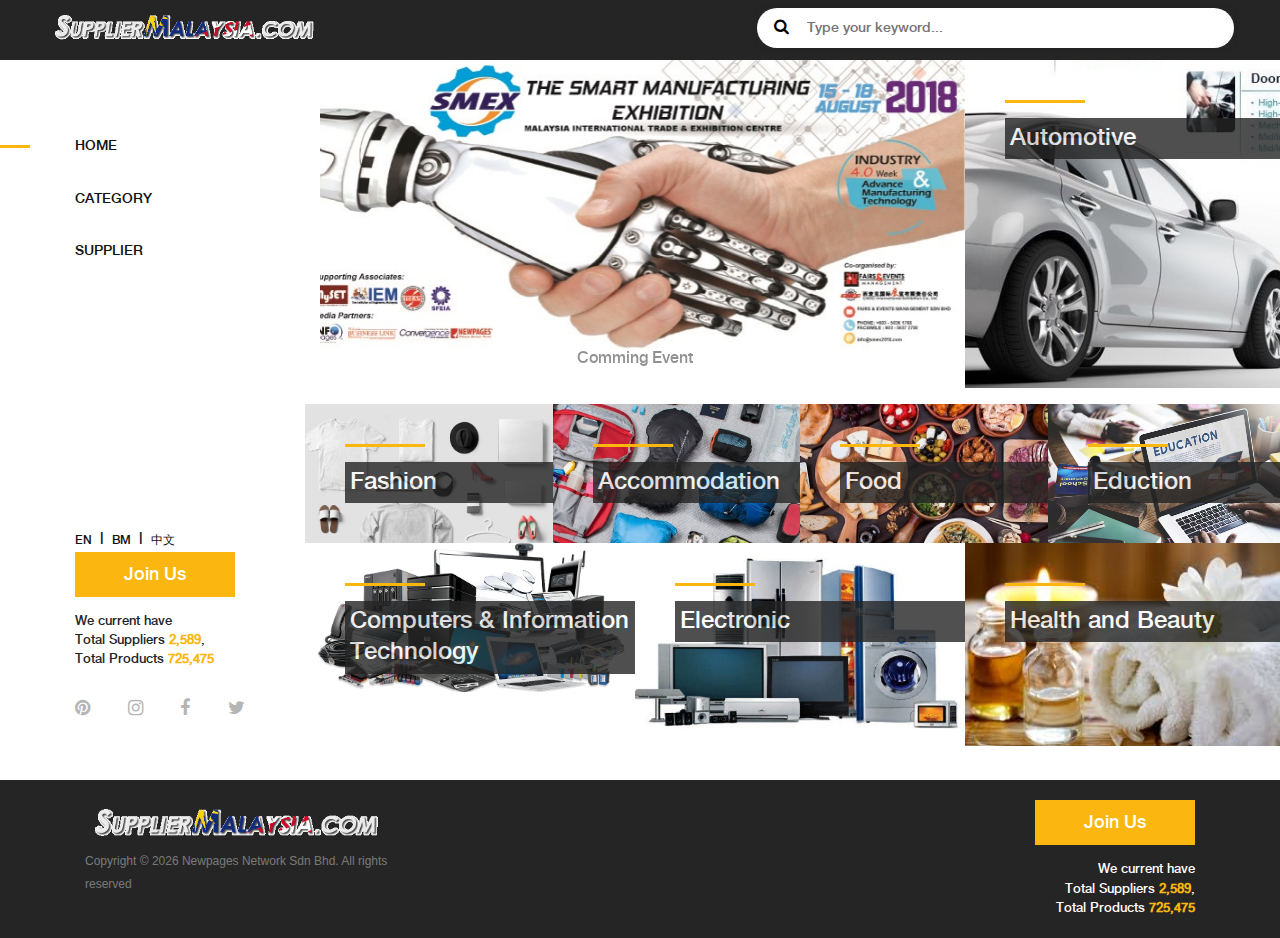
==== commit b098ef7a: "update" ====
--- a/index.html
+++ b/index.html
@@ -19,58 +19,26 @@
 
 <body>
 
-    
-
-    
+
+
+
 
     <!-- Search Wrapper Area Start -->
-    <div class="search-wrapper section-padding-100">
-        <div class="search-close">
-            <i class="fa fa-close" aria-hidden="true"></i>
-        </div>
-        <div class="container">
-            <div class="row">
-                <div class="col-12">
-                    <div class="search-content">
-                        <img src="img/core-img/logo.gif" alt="">
-                        <form action="#" method="get">
-                            <input type="search" name="search" id="search" placeholder="Type your keyword...">
-                            <button type="submit"><i class="fa fa-search"></i></button>
-                        </form>
-                    </div>
-                </div>
-            </div>
-        </div>
-    </div>
+    <nav class="sm_search_area navbar d-none d-md-block">
+        <div class="container-fluid">
+            <div class="navbar-header col-12 col-md-6 col-lg-3">
+                <a href="index.html"><img src="img/core-img/logo.gif" alt=""></a>
+            </div>
+            <div class="search-content col-12 col-md-6 col-lg-5">
+                <form action="#" method="get">
+                    <input type="search" name="search" id="search" placeholder="Type your keyword...">
+                    <button type="submit"><i class="fa fa-search"></i></button>
+                </form>
+            </div>
+        </div>
+        </div>
+    </nav>
     <!-- Search Wrapper Area End -->
-
-<!-- Popup Read More -->
-<div class="container">
-        <div class="row">
-            <div class="modal fade" id="exampleModalLong" style="">
-                <div id="coming_events" class="modal-dialog">
-                    <div class="carousel slide" data-ride="carousel" >
-                        <ol class="carousel-indicators">
-                            <li class="active" data-target="#product_details_slider" data-slide-to="0" style="background-image: url(img/product-img/1534131345171eec7696923a82205e8d7d210dfa8a.jpg);">
-                            </li>
-                            <li data-target="#product_details_slider" data-slide-to="1" style="background-image: url(img/product-img/1534131345171eec7696923a82205e8d7d210dfa8a.jpg);">
-                            </li>
-                            <li data-target="#product_details_slider" data-slide-to="2" style="background-image: url(img/product-img/1534131345171eec7696923a82205e8d7d210dfa8a.jpg);">
-                        </ol>
-                        <div class="carousel-inner" style="object-fit:cover;">
-                            <div class="carousel-item active">
-                                <img class="d-block" src="img/product-img/1534131345171eec7696923a82205e8d7d210dfa8a.jpg" alt="First slide">
-                            </div>
-                            <div class="carousel-item">
-                                <img class="d-block" src="img/product-img/1534131345171eec7696923a82205e8d7d210dfa8a.jpg" alt="Second slide">
-                            </div>
-                        </div>
-                    </div>
-                </div>
-            </div>
-        </div>
-    
-</div>
 
 
     <!-- ##### Main Content Wrapper Start ##### -->
@@ -94,24 +62,24 @@
                 <i class="fa fa-close" aria-hidden="true"></i>
             </div>
             <!-- Logo -->
-            <div class="d-none d-md-block sm-logo mb-15">
+            <!-- <div class="d-none d-md-block sm-logo mb-15">
                 <a href="index.html"><img src="img/core-img/logo.gif" alt=""></a>
-            </div>
+            </div> -->
             <!-- SM Nav -->
             <nav class="sm-nav">
                 <ul>
                     <li class="active"><a href="index.html">Home</a></li>
                     <li><a href="category-accommodation.html">Category</a></li>
                     <li><a href="category-supplier.html">Supplier</a></li>
-                    <li><a href="#" class="search-nav"><i class="fa fa-search"></i> Search</a></li>
+                    <!-- <li><a href="#" class="search-nav"><i class="fa fa-search"></i> Search</a></li> -->
                 </ul>
             </nav>
             <div class="sm-btn-group mb-250"></div>
             <!-- Button Group -->
             <div class="sm-btn-group mb-30">
-                <a href="#">EN</a>&nbsp
-                |&nbsp<a href="#">BM</a>&nbsp
-                |&nbsp<a href="#">CN</a>&nbsp
+                <a href="#">EN</a>&nbsp |&nbsp
+                <a href="#">BM</a>&nbsp |&nbsp
+                <a href="#">中文</a>&nbsp
                 <a href="joinUs.html" class="btn sm-btn mb-15">Join Us</a>
                 <ul class="sm-nav">
                     <li style="font-size:.8rem">We current have</li>
@@ -132,11 +100,40 @@
         </header>
         <!-- Header Area End -->
 
+
+
         <!-- Product Catagories Area Start -->
-        <div class="products-catagories-area clearfix mt-50">
-            <div class="sm-pro-catagory clearfix">
-                <!-- Single Catagory -->
-                <div class="single-products-catagory clearfix">
+        <div class="products-catagories-area padding-0 clearfix">
+            <div class="row">
+                <div class="category_product padding-0 col-12 col-lg-8 clearfix">
+                    <!-- Popup Read More -->
+                    <div id="carouselExampleIndicators" class="carousel slide" data-ride="carousel">
+                        <ol class="carousel-indicators">
+                            <li data-target="#carouselExampleIndicators" data-slide-to="0" class="active"></li>
+                            <li data-target="#carouselExampleIndicators" data-slide-to="1"></li>
+                            <li data-target="#carouselExampleIndicators" data-slide-to="2"></li>
+                        </ol>
+                        <div class="carousel-inner">
+                            <div class="carousel-item active">
+                                <img class="d-block w-100" src="img/product-img/1534131345171eec7696923a82205e8d7d210dfa8a.jpg" alt="First slide">
+                            </div>
+                            <div class="carousel-item">
+                                <img class="d-block w-100" src="img/product-img/1534131345171eec7696923a82205e8d7d210dfa8a.jpg" alt="Second slide">
+                            </div>
+                            <div class="carousel-item">
+                                <img class="d-block w-100" src="img/product-img/1534131345171eec7696923a82205e8d7d210dfa8a.jpg" alt="Third slide">
+                            </div>
+                        </div>
+                        <a class="carousel-control-next" href="#carouselExampleIndicators" role="button" data-slide="next">
+                            <h6>Comming Event</h6>
+                            <span class="carousel-control-next-icon" aria-hidden="true"></span>
+                            <span class="sr-only">Next</span>
+                        </a>
+                    </div>
+                </div>
+
+                <!-- Single Catagory -->
+                <div class="category_product padding-0 col-12 col-lg-4 clearfix">
                     <a href="category-automotive.html">
                         <img src="img/product-img/en.Automotive_Solutions.jpg" alt="">
                         <!-- Hover Content -->
@@ -147,8 +144,10 @@
                     </a>
                 </div>
 
-                <!-- Single Catagory -->
-                <div class="single-products-catagory clearfix">
+
+
+                <!-- Single Catagory -->
+                <div class="category_product padding-0 col-12 col-lg-3 clearfix">
                     <a href="category-fashion.html">
                         <img src="img/product-img/Fashion-Shoes-Jewelry-2X._V510055193_.jpg" alt="">
                         <!-- Hover Content -->
@@ -160,7 +159,7 @@
                 </div>
 
                 <!-- Single Catagory -->
-                <div class="single-products-catagory clearfix">
+                <div class="category_product padding-0 col-12 col-lg-3 clearfix">
                     <a href="category-accommodation.html">
                         <img src="img/product-img/gearfortravel-2x1-fullres-1024x512.jpg" alt="">
                         <!-- Hover Content -->
@@ -172,7 +171,7 @@
                 </div>
 
                 <!-- Single Catagory -->
-                <div class="single-products-catagory clearfix">
+                <div class="category_product padding-0 col-12 col-lg-3 clearfix">
                     <a href="category-food.html">
                         <img src="img/product-img/food.jpg" alt="">
                         <!-- Hover Content -->
@@ -184,9 +183,21 @@
                 </div>
 
                 <!-- Single Catagory -->
-                <div class="single-products-catagory clearfix">
+                <div class="category_product padding-0 col-12 col-lg-3 clearfix">
+                    <a href="category-eduction.html">
+                        <img src="img/product-img/edu-1.jpg" alt="">
+                        <!-- Hover Content -->
+                        <div class="hover-content sm-category">
+                            <div class="line"></div>
+                            <h4>Eduction</h4>
+                        </div>
+                    </a>
+                </div>
+
+                <!-- Single Catagory -->
+                <div class="category_product padding-0 col-12 col-lg-4 clearfix">
                     <a href="category-computers&it.html">
-                        <img src="img/product-img/it1.png" alt="">
+                        <img src="img/product-img/used-computers-2-compressor.png" alt="">
                         <!-- Hover Content -->
                         <div class="hover-content sm-category">
                             <div class="line"></div>
@@ -196,21 +207,9 @@
                 </div>
 
                 <!-- Single Catagory -->
-                <div class="single-products-catagory clearfix">
-                    <a href="category-eduction.html">
-                        <img src="img/product-img/student-education.jpg" alt="">
-                        <!-- Hover Content -->
-                        <div class="hover-content sm-category">
-                            <div class="line"></div>
-                            <h4>Eduction</h4>
-                        </div>
-                    </a>
-                </div>
-
-                <!-- Single Catagory -->
-                <div class="single-products-catagory clearfix">
+                <div class="category_product padding-0 col-12 col-lg-4 clearfix">
                     <a href="category-electronic.html">
-                        <img src="img/product-img/electronic.jpg" alt="">
+                        <img src="img/product-img/Home-Electronics.jpg" alt="">
                         <!-- Hover Content -->
                         <div class="hover-content sm-category">
                             <div class="line"></div>
@@ -220,7 +219,7 @@
                 </div>
 
                 <!-- Single Catagory -->
-                <div class="single-products-catagory clearfix">
+                <div class="category_product padding-0 col-12 col-lg-4 clearfix">
                     <a href="category-h&b.html">
                         <img src="img/product-img/health-and-beauty-11.jpg" alt="">
                         <!-- Hover Content -->
@@ -232,8 +231,9 @@
                 </div>
             </div>
         </div>
-        <!-- Product Catagories Area End -->
     </div>
+    <!-- Product Catagories Area End -->
+
 
     <!-- ##### Main Content Wrapper End ##### -->
 
@@ -273,9 +273,9 @@
                 </div>
             </div>
         </div>
-        </div>
     </footer>
     <!-- ##### Footer Area End ##### -->
+
 
     <!-- ##### jQuery (Necessary for All JavaScript Plugins) ##### -->
     <script src="js/jquery/jquery-2.2.4.min.js"></script>
--- a/css/core-style.css
+++ b/css/core-style.css
@@ -460,9 +460,9 @@
     position: fixed;
     z-index: 1;
     width: 100%;
-    height: 80px;
+    height: 0px;
     z-index: 5000;
-    top: -200px;
+    top: 0;
     left: 0;
     background-color: white;
     -webkit-transition-duration: 500ms;
@@ -1342,7 +1342,7 @@
 .single-products-catagory {
     position: relative;
     z-index: 1;
-    width: 33.33333%;
+    width: 33%;
     top: 0;
 }
 
--- a/style.css
+++ b/style.css
@@ -1,128 +1,392 @@
-    .sm-logo {
-        position: relative;
-        width: 230px;
-    }
-    
-    .sm-category h4 {
-        left: 0;
-        padding: 5px;
-        width: 300px;
-        opacity: 0.8;
-        background-color: #242424;
-        color: white;
-    }
-    
-    .popup {
-        background-color: white;
-        border: 1px solid #242424;
-        color: #242424;
-    }
-    
-    .nav-pills .nav-link.active {
-        font-size: 16px;
-        background-color: #fbb710;
-    }
-    
-    .container {
-        position: relative;
-        text-align: left;
-    }
-    
-    .top-left {
-        position: absolute;
-        background-color: #242424;
-        opacity: 0.8;
-        top: 5px;
-        left: 5px;
-        border: 10px;
-        padding: 10px;
-        margin: 10px;
-    }
-    
-    .top-left p {
-        color: white;
-        margin: 0;
-    }
-    
-    .address-detail p {
-        font-size: 16px;
-        text-align: left;
-        margin: 0;
-    }
-    
-    #popup-form {
-        display: flex;
-    }
-    
-    .company-container {
-        overflow: hidden;
-    }
-    
-    .supplier_item .line {
-        width: 100px;
-        height: 3px;
-        background-color: #fbb710;
-        margin-bottom: 15px;
-        display: block;
-    }
-    
-    .company-product-photo {
-        width: 100%;
-        object-fit: cover;
-        /* background-size: cover; */
-    }
-    
-    .company-header img {
-        width: 100vw;
-        box-shadow: 0 4px 2px 0 rgba(0, 0, 0, 0.2), 0 6px 10px 0 rgba(0, 0, 0, 0.19);
-        text-align: center;
-    }
-    
-    .company-container .company-img img {
-        height: 120px;
-        box-shadow: 0 0px 2px 0 rgba(0, 0, 0, 0.2), 0 6px 10px 0 rgba(0, 0, 0, 0.19);
-    }
-    
+.sm-logo {
+    position: relative;
+    width: 230px;
+}
+
+.sm-category h4 {
+    left: 0;
+    padding: 5px;
+    width: 300px;
+    opacity: 0.8;
+    background-color: #242424;
+    color: white;
+}
+
+.popup {
+    background-color: white;
+    border: 1px solid #242424;
+    color: #242424;
+}
+
+.nav-pills .nav-link.active {
+    font-size: 16px;
+    background-color: #fbb710;
+}
+
+.container {
+    position: relative;
+    text-align: left;
+}
+
+.top-left {
+    position: absolute;
+    background-color: #242424;
+    opacity: 0.8;
+    top: 5px;
+    left: 5px;
+    border: 10px;
+    padding: 10px;
+    margin: 10px;
+}
+
+.top-left p {
+    color: white;
+    margin: 0;
+}
+
+.address-detail p {
+    font-size: 16px;
+    text-align: left;
+    margin: 0;
+}
+
+#popup-form {
+    display: flex;
+}
+
+.company-container {
+    overflow: hidden;
+}
+
+.supplier_item .line {
+    width: 100px;
+    height: 3px;
+    background-color: #fbb710;
+    margin-bottom: 15px;
+    display: block;
+}
+
+.company-product-photo {
+    width: 100%;
+    object-fit: cover;
+    /* background-size: cover; */
+}
+
+.company-header img {
+    width: 100vw;
+    box-shadow: 0 4px 2px 0 rgba(0, 0, 0, 0.2), 0 6px 10px 0 rgba(0, 0, 0, 0.19);
+    text-align: center;
+}
+
+.company-container .company-img img {
+    height: 120px;
+    box-shadow: 0 0px 2px 0 rgba(0, 0, 0, 0.2), 0 6px 10px 0 rgba(0, 0, 0, 0.19);
+}
+
+.logo {
+    /* margin: 15px;
+    padding: 15px; */
+    object-fit: cover;
+    width: 100%;
+    height: auto;
+    box-shadow: 0 0px 2px 0 rgba(0, 0, 0, 0.2), 0 0px 10px 0 rgba(0, 0, 0, 0.19);
+}
+
+@media only screen and (max-width: 768px) {
     .logo {
-        /* margin: 15px;
-    padding: 15px; */
-        object-fit: cover;
-        width: 100%;
+        height: 150px;
+        width: auto;
+    }
+}
+
+.company-cover img {
+    width: 100vw;
+    box-shadow: 0 4px 2px 0 rgba(0, 0, 0, 0.2), 0 6px 10px 0 rgba(0, 0, 0, 0.19);
+    text-align: center;
+    object-fit: cover;
+}
+
+p {
+    font-family: "Noto Sans", sans-serif;
+}
+
+.supplier_item {
+    height: 300px;
+    border-radius: 5px;
+    box-shadow: 1px 4px 3px 1px rgba(0, 0, 0, 0.2), 0 6px 10px 0 rgba(0, 0, 0, 0.19);
+}
+
+@media only screen and (max-width: 768px) {
+    .supplier_item {
         height: auto;
-        box-shadow: 0 0px 2px 0 rgba(0, 0, 0, 0.2), 0 0px 10px 0 rgba(0, 0, 0, 0.19);
-    }
-    
-    .company-cover img {
-        width: 100vw;
-        box-shadow: 0 4px 2px 0 rgba(0, 0, 0, 0.2), 0 6px 10px 0 rgba(0, 0, 0, 0.19);
-        text-align: center;
-        object-fit: cover;
-    }
-    
-    p {
-        font-family: "Noto Sans", sans-serif;
-    }
-    
-    .supplier_item {
         border-radius: 5px;
         box-shadow: 1px 4px 3px 1px rgba(0, 0, 0, 0.2), 0 6px 10px 0 rgba(0, 0, 0, 0.19);
     }
-    
-    .carousel .slide {
+}
+
+.supplier_item p {
+    font-size: 12px;
+}
+
+.carousel .slide {
+    width: 100%;
+    height: 66.67vh;
+    background-size: cover;
+    overflow: hidden;
+}
+
+
+/* #coming_events {
+    display: block;
+    width: 100%;
+    top: 25%;
+    left: 25%;
+    /* right:100px; */
+
+
+/* bottom:150px;  */
+
+
+/* position: absolute;
+z-index: 9999;
+
+}
+@media only screen and (max-width: 768px) {
+    #coming_events {
+        display: block;
+        width: 90%;
+        top: 10px;
+        left: 10px;
+        position: absolute;
+        z-index: 9999;
+    }
+} */
+
+
+/* #coming_events .carousel {
+    display: block;
+    width: 1000px;
+    top: 1px;
+    left: 1px;
+    right: 1px;
+    bottom: 1px;
+    position: absolute;
+    z-index: 9999;
+}
+
+@media only screen and (max-width: 768px) {
+    #coming_events .carousel {
+        display: block;
         width: 100%;
-        height: 66.67vh;
-        background-size: cover;
-        overflow: hidden;
-    }
-
-    #coming_events {
-        display:block;
-        width:100%;
-        top:150px;
-        left:1px;
-        right:1px;
-        bottom:150px; 
-        position:absolute; 
-        z-index:9999;
-    }
-    +        top: 150px;
+        left: 1px;
+        right: 1px;
+        bottom: 150px;
+        position: absolute;
+        z-index: 9999;
+    }
+} */
+
+.company_product_list {
+    padding: 10px;
+    border-radius: 5px;
+    box-shadow: 1px 4px 3px 1px rgba(0, 0, 0, 0.2), 0 6px 10px 0 rgba(0, 0, 0, 0.19);
+}
+
+
+/* .company_product img {
+  width: 100%;
+  object-fit: cover;
+  overflow: hidden;
+} */
+
+.padding-0 {
+    padding-right: 0;
+    padding-left: 0;
+    padding-bottom: 0;
+    padding-top: 0;
+}
+
+.padding-0:first-child {
+    padding-left: 0;
+}
+
+.padding-0:last-child {
+    padding-right: 0;
+}
+
+.padding-15 {
+    padding-right: 15px;
+    padding-left: 15px;
+}
+
+.padding-r {
+    padding-right: 15px;
+}
+
+.more_product {
+    background-color: #b8b4b4;
+    color: white;
+    height: 100%;
+    width: 100%;
+    display: flex;
+    justify-content: center;
+    align-items: center;
+    overflow-wrap: break-word;
+}
+
+.category_product {
+    width: 100%;
+    background-size: cover;
+    background-repeat: no-repeat;
+    background-position: center center;
+    overflow: hidden;
+    position: relative;
+}
+
+.category_product:last-child {
+    width: 100%;
+    background-size: cover;
+    background-repeat: no-repeat;
+    background-position: center center;
+    overflow: hidden;
+    padding-right: 15px;
+    position: relative;
+}
+
+@media only screen and (max-width: 768px) {
+    .category_product {
+        height: 200px;
+    }
+}
+
+.category_product a {
+    display: block;
+    width: 100%;
+    height: 100%;
+    position: relative;
+    z-index: 10;
+}
+
+.category_product a::after {
+    -webkit-transition-duration: 250ms;
+    transition-duration: 250ms;
+    position: absolute;
+    width: 100%;
+    height: 100%;
+    top: 0;
+    left: 0;
+    content: "";
+    background-color: rgba(60, 60, 60, 0.7);
+    z-index: 1;
+    opacity: 0;
+    visibility: visible;
+}
+
+.category_product a img {
+    width: 100%;
+}
+
+.category_product .hover-content {
+    position: absolute;
+    top: 40px;
+    left: 40px;
+    z-index: 10;
+}
+
+@media only screen and (max-width: 767px) {
+    .category_product .hover-content {
+        top: 30px;
+        left: 30px;
+    }
+}
+
+.category_product .hover-content .line {
+    width: 80px;
+    height: 3px;
+    background-color: #fbb710;
+    display: block;
+    margin-bottom: 15px;
+}
+
+.category_product .hover-content p {
+    font-size: 16px;
+    color: #6d6d6d;
+    line-height: 1;
+    margin-bottom: 5px;
+    -webkit-transition-duration: 250ms;
+    transition-duration: 250ms;
+}
+
+.category_product .hover-content h4 {
+    margin-bottom: 0;
+    -webkit-transition-duration: 250ms;
+    transition-duration: 250ms;
+}
+
+.category_product:hover a::after,
+.category_product:focus a::after {
+    opacity: 1;
+    visibility: visible;
+}
+
+.category_product:hover .hover-content p,
+.category_product:hover .hover-content h4,
+.category_product:focus .hover-content p,
+.category_product:focus .hover-content h4 {
+    color: #fff;
+}
+
+.navbar {
+    background-color: #252525;
+    height: 60px;
+    z-index: 99999;
+}
+
+
+/* .sm_search_area {
+    position: fixed;
+    width: 100vw;
+    display: flex;
+    background-color: #242424;
+    flex-direction: row;
+    justify-content: center;
+    align-items: center;
+    height: 80px;
+    z-index: 99999;
+} */
+
+.search-content form {
+    position: relative;
+    z-index: 1;
+    box-shadow: 0 0 5px rgba(0, 0, 0, 0.075);
+}
+
+.search-content input {
+    width: 100%;
+    height: 40px;
+    border: none;
+    border-radius: 25px;
+    padding-left: 50px;
+    font-size: 14px;
+    color: #6b6b6b;
+}
+
+.search-content button {
+    position: absolute;
+    top: 0;
+    left: 0;
+    border: none;
+    width: 50px;
+    height: 40px;
+    z-index: 10;
+    cursor: pointer;
+    background-color: transparent;
+    text-align: center;
+}
+
+@media only screen and (max-width: 767px) {
+    .main-content-wrapper {
+        margin-top: 70px;
+    }
+}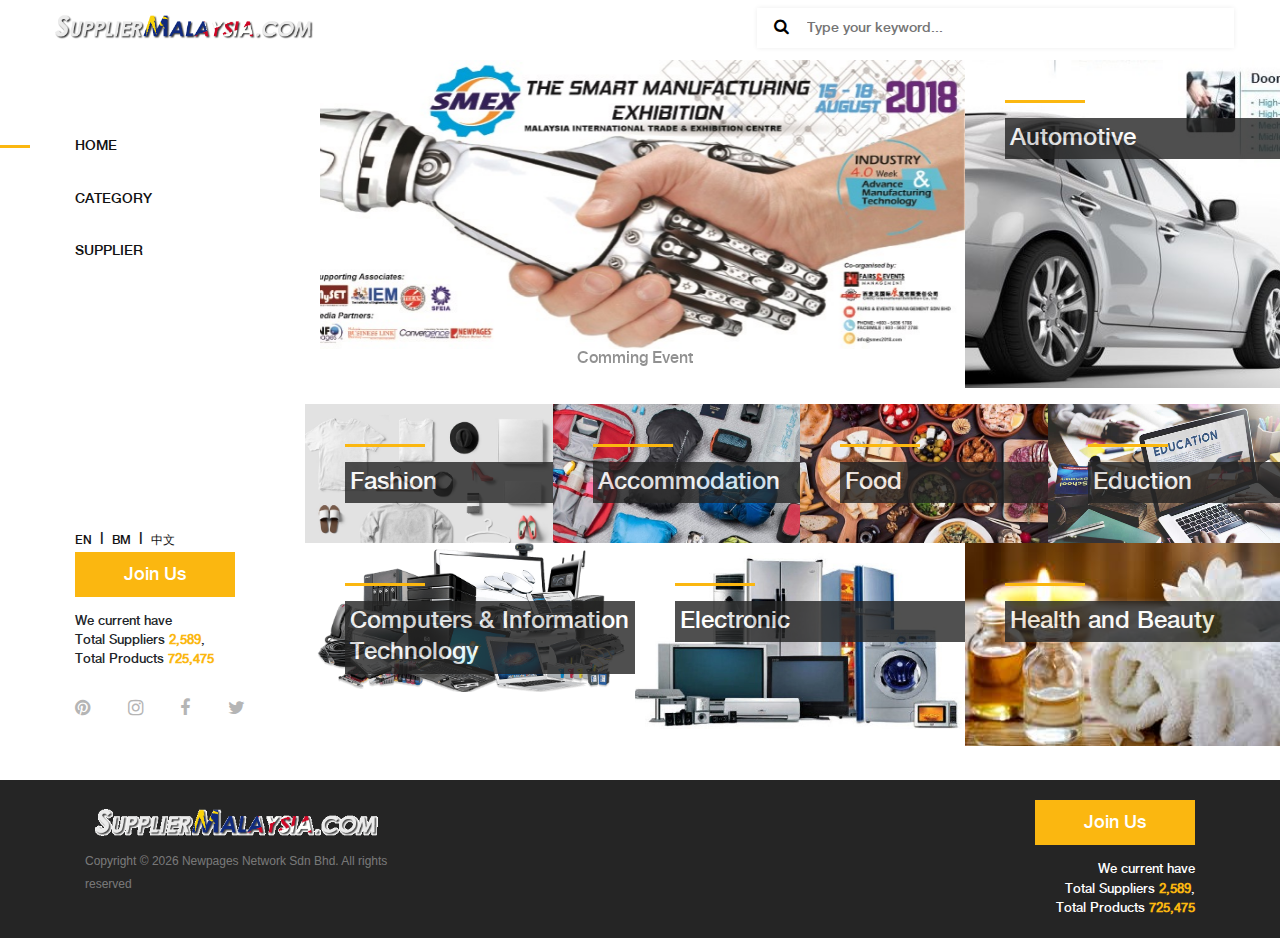
==== commit 6cf48cdb: "update" ====
--- a/index.html
+++ b/index.html
@@ -21,8 +21,6 @@
 
 
 
-
-
     <!-- Search Wrapper Area Start -->
     <nav class="sm_search_area navbar d-none d-md-block">
         <div class="container-fluid">
@@ -45,14 +43,25 @@
     <div class="main-content-wrapper d-flex clearfix">
         <!-- Mobile Nav (max width 767px)-->
         <div class="mobile-nav">
-            <!-- Navbar Brand -->
-            <div class="sm-navbar-brand">
-                <a href="index.html"><img src="img/core-img/logo.gif" alt=""></a>
-            </div>
-            <!-- Navbar Toggler -->
-            <div class="sm-navbar-toggler">
-                <span></span><span></span><span></span>
-            </div>
+            <div class="container">
+                <div class="row">
+                    <!-- Navbar Brand -->
+                    <div class="col-10 ">
+                        <a href="index.html"><img src="img/core-img/logo.gif" alt=""></a>
+                        <div class="search-content-m">
+                            <form action="#" method="get">
+                                <input type="search" name="search" id="search" placeholder="Type your keyword...">
+                                <button type="submit"><i class="fa fa-search"></i></button>
+                            </form>
+                        </div>
+                    </div>
+                    <!-- Navbar Toggler -->
+                    <div class="sm-navbar-toggler col-2">
+                        <span></span><span></span><span></span>
+                    </div>
+                </div>
+            </div>
+
         </div>
 
         <!-- Header Area Start -->
--- a/style.css
+++ b/style.css
@@ -121,6 +121,17 @@
         height: auto;
         border-radius: 5px;
         box-shadow: 1px 4px 3px 1px rgba(0, 0, 0, 0.2), 0 6px 10px 0 rgba(0, 0, 0, 0.19);
+    }
+}
+
+@media only screen and (min-width: 800px) {
+    .supplier_item {
+        height: auto;
+        border-radius: 5px;
+        box-shadow: 1px 4px 3px 1px rgba(0, 0, 0, 0.2), 0 6px 10px 0 rgba(0, 0, 0, 0.19);
+    }
+    .supplier_item p {
+        display: initial;
     }
 }
 
@@ -338,9 +349,8 @@
 }
 
 .navbar {
-    background-color: #252525;
+    box-shadow: 0 0 16px 0px rgba(0, 0, 0, 0.075);
     height: 60px;
-    z-index: 99999;
 }
 
 
@@ -362,7 +372,7 @@
     box-shadow: 0 0 5px rgba(0, 0, 0, 0.075);
 }
 
-.search-content input {
+.navbar input {
     width: 100%;
     height: 40px;
     border: none;
@@ -389,4 +399,39 @@
     .main-content-wrapper {
         margin-top: 70px;
     }
+}
+
+.search-content-m button {
+    position: absolute;
+    top: 0;
+    left: 0;
+    border: none;
+    width: 30px;
+    height: 20px;
+    z-index: 10;
+    cursor: pointer;
+    background-color: transparent;
+    text-align: center;
+}
+
+.search-content form {
+    position: relative;
+    top: 0;
+    left: 0;
+    z-index: 1;
+    box-shadow: 0 0 5px rgba(0, 0, 0, 0.075);
+}
+
+.search-content-m {
+    position: relative;
+}
+
+.search-content-m input {
+    width: 100%;
+    height: 30px;
+    border: none;
+    border-radius: 25px;
+    padding-left: 50px;
+    font-size: 14px;
+    color: #6b6b6b;
 }